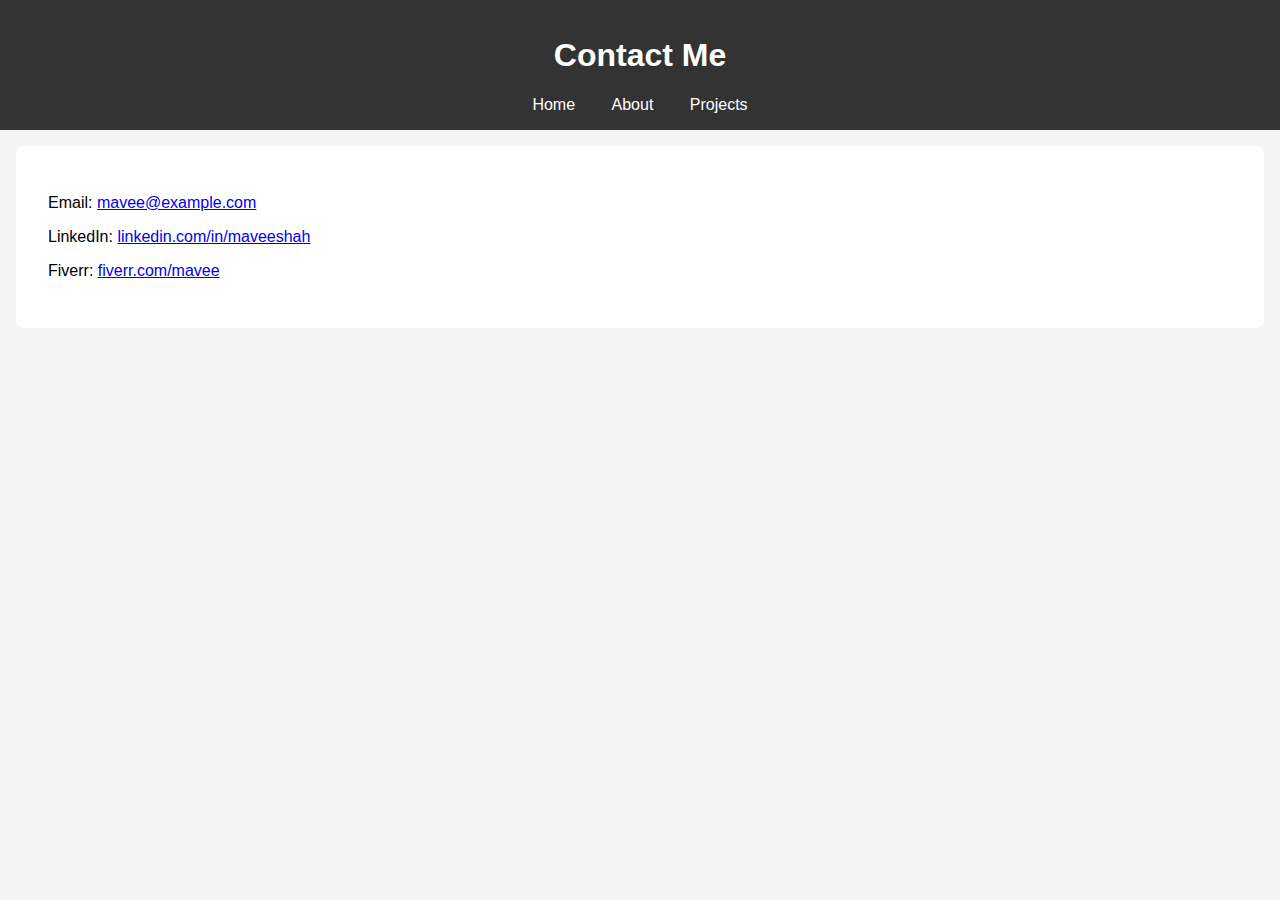
==== contact.html @ 32b56509 "First Commit" ====
<!DOCTYPE html>
<html lang="en">
<head>
    <meta charset="UTF-8">
    <meta name="viewport" content="width=device-width, initial-scale=1.0">
    <title>Contact</title>
    <link rel="stylesheet" href="styles.css">
</head>
<body>
    <header>
        <h1>Contact Me</h1>
        <nav>
            <a href="index.html">Home</a>
            <a href="about.html">About</a>
            <a href="projects.html">Projects</a>
        </nav>
    </header>
    <section>
        <p>Email: <a href="mailto:mavee@example.com">mavee@example.com</a></p>
        <p>LinkedIn: <a href="https://www.linkedin.com/in/maveeshah">linkedin.com/in/maveeshah</a></p>
        <p>Fiverr: <a href="https://www.fiverr.com/mavee">fiverr.com/mavee</a></p>
    </section>
</body>
</html>
---- styles.css ----
body {
    font-family: Arial, sans-serif;
    margin: 0;
    padding: 0;
    background: #f4f4f4;
}

header {
    background: #333;
    color: #fff;
    padding: 1em;
    text-align: center;
}

nav a {
    color: #fff;
    margin: 0 1em;
    text-decoration: none;
}

section {
    padding: 2em;
    margin: 1em;
    background: #fff;
    border-radius: 8px;
}
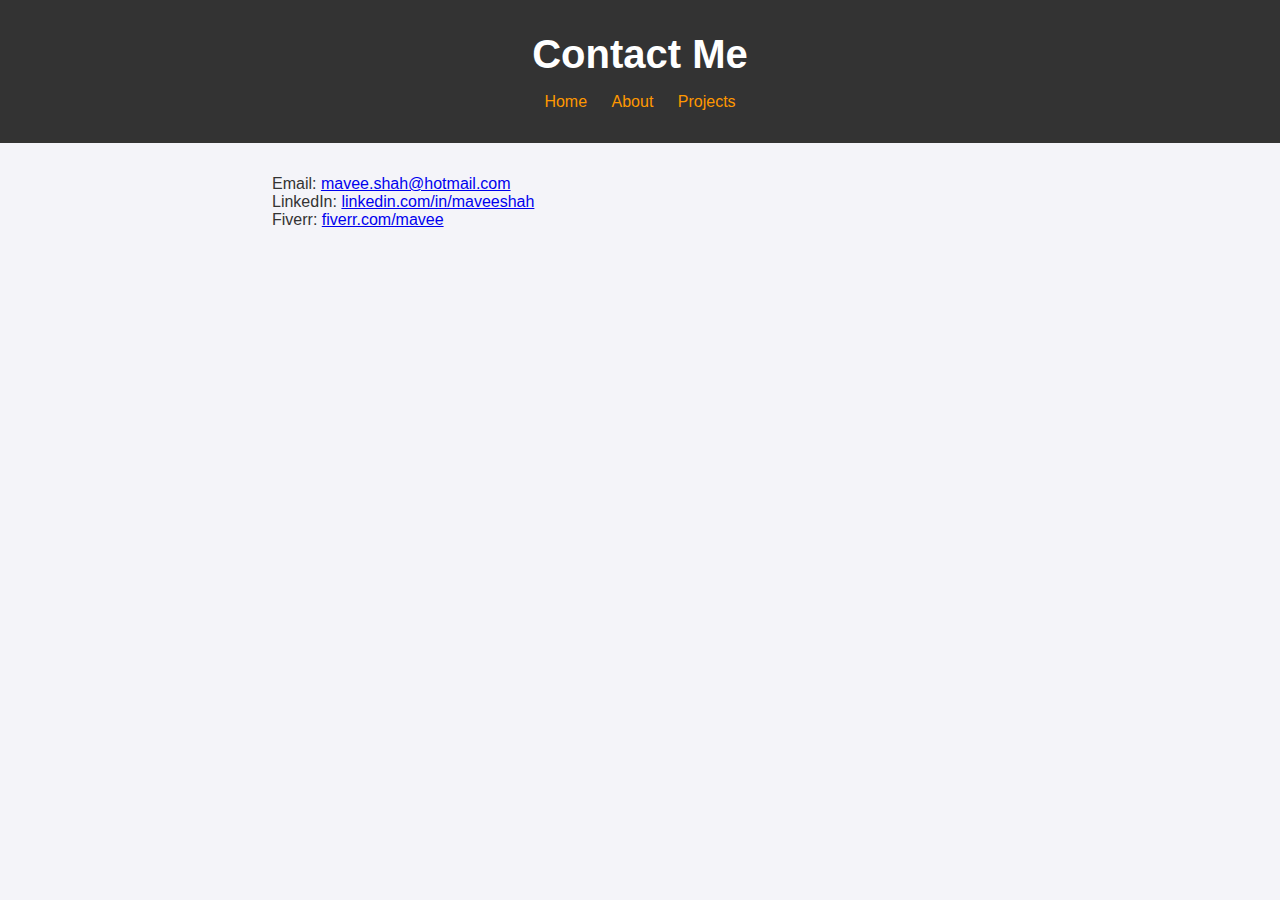
==== commit 7b8d410b: "adding js and css" ====
--- a/contact.html
+++ b/contact.html
@@ -16,7 +16,7 @@
         </nav>
     </header>
     <section>
-        <p>Email: <a href="mailto:mavee@example.com">mavee@example.com</a></p>
+        <p>Email: <a href="mailto:mavee.shah@hotmail.com">mavee.shah@hotmail.com</a></p>
         <p>LinkedIn: <a href="https://www.linkedin.com/in/maveeshah">linkedin.com/in/maveeshah</a></p>
         <p>Fiverr: <a href="https://www.fiverr.com/mavee">fiverr.com/mavee</a></p>
     </section>
--- a/styles.css
+++ b/styles.css
@@ -1,26 +1,69 @@
+* {
+  margin: 0;
+  padding: 0;
+  box-sizing: border-box;
+  font-family: Arial, sans-serif;
+}
+
 body {
-    font-family: Arial, sans-serif;
-    margin: 0;
-    padding: 0;
-    background: #f4f4f4;
+  background-color: #f4f4f9;
+  color: #333;
 }
 
 header {
-    background: #333;
-    color: #fff;
-    padding: 1em;
-    text-align: center;
+  background: #333;
+  color: #fff;
+  padding: 2em;
+  text-align: center;
 }
 
-nav a {
-    color: #fff;
-    margin: 0 1em;
-    text-decoration: none;
+header h1 {
+  font-size: 2.5em;
+}
+
+header nav {
+  margin-top: 1em;
+}
+
+header nav a {
+  color: #ff9800;
+  margin: 0 10px;
+  text-decoration: none;
 }
 
 section {
-    padding: 2em;
-    margin: 1em;
-    background: #fff;
-    border-radius: 8px;
-}+  padding: 2em;
+  margin: 0 auto;
+  max-width: 800px;
+}
+
+h2 {
+  color: #ff9800;
+  margin-bottom: 1em;
+}
+
+#skills ul {
+  list-style: none;
+  display: flex;
+  justify-content: space-around;
+  margin-top: 1em;
+}
+
+#projects .project {
+  background: #fff;
+  border: 1px solid #ddd;
+  padding: 1em;
+  margin-bottom: 1em;
+  border-radius: 8px;
+}
+
+#contact a {
+  color: #ff9800;
+}
+
+footer {
+  background: #333;
+  color: #fff;
+  padding: 1em;
+  text-align: center;
+}
